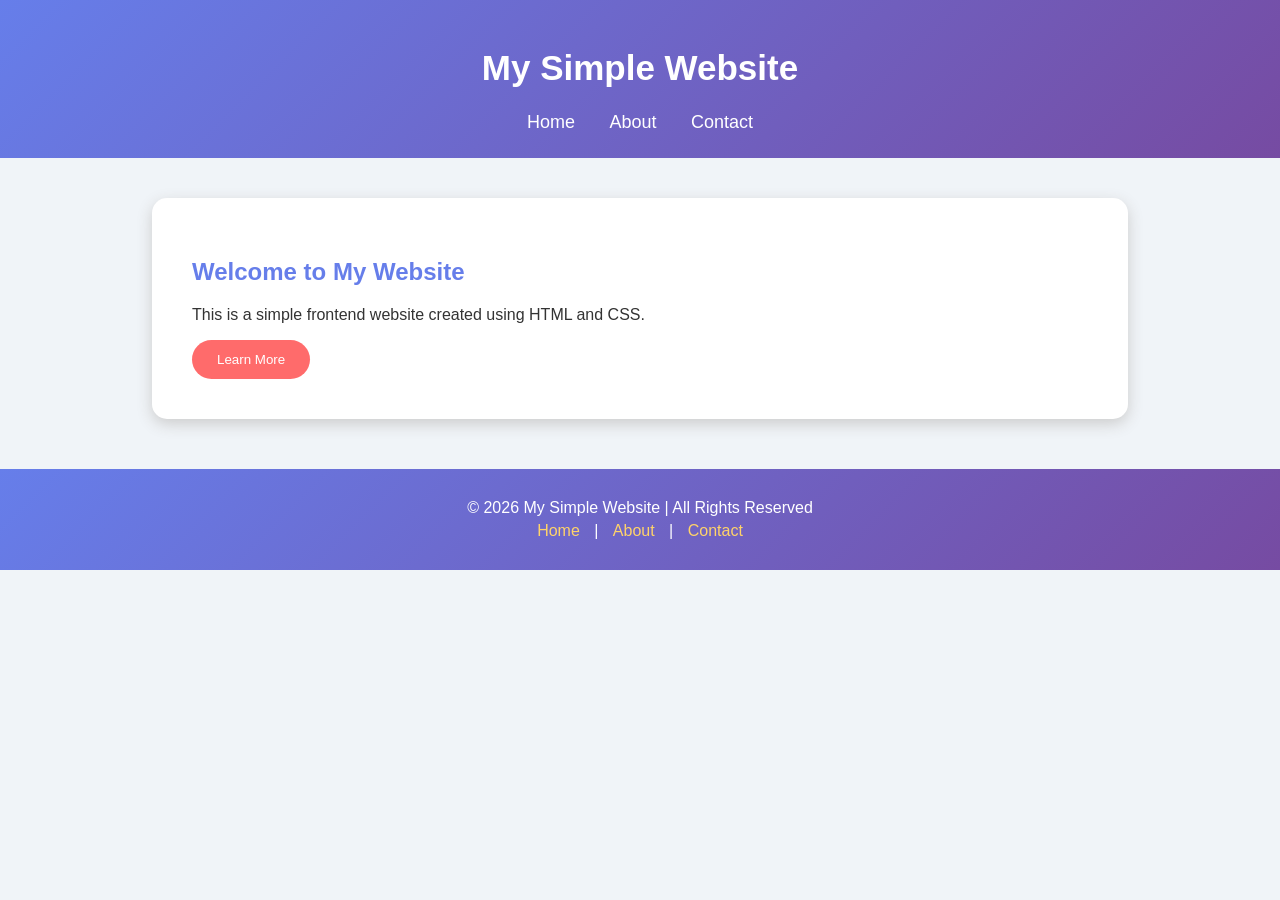
==== index.html @ 0c711ea4 "initial commit" ====
<!DOCTYPE html>
<html>
<head>
    <title>My Website - Home</title>
    <link rel="stylesheet" href="style.css">
</head>

<body>

<header>
    <h1>My Simple Website</h1>

    <nav>
        <a href="index.html">Home</a>
        <a href="about.html">About</a>
        <a href="contact.html">Contact</a>
    </nav>
</header>


<section>
    <h2>Welcome to My Website</h2>

    <p>
        This is a simple frontend website created using HTML and CSS.
    </p>

    <button>Learn More</button>

</section>


<footer>

<p>
    © 2026 My Simple Website | All Rights Reserved
</p>

<p>

    <a href="index.html">Home</a> |
    <a href="about.html">About</a> |
    <a href="contact.html">Contact</a>

</p>

</footer>


</body>
</html>
---- style.css ----
body {

    font-family: 'Segoe UI', sans-serif;
    margin: 0;
    background-color: #f0f4f8;
    color: #333;

}



header {

    background: linear-gradient(135deg, #667eea, #764ba2);
    color: white;
    padding: 25px;
    text-align: center;

}



header h1 {

    font-size: 35px;

}



nav {

    margin-top: 20px;

}



nav a {

    color: white;
    text-decoration: none;
    margin: 15px;
    font-size: 18px;

}



nav a:hover {

    color: #ffd369;

}



section {

    background-color: white;

    width: 70%;

    margin: 40px auto;

    padding: 40px;

    border-radius: 15px;

    box-shadow: 0px 5px 15px #ccc;

}



h2 {

    color: #667eea;

}



button {

    background-color: #ff6b6b;

    color:white;

    border:none;

    padding:12px 25px;

    border-radius:20px;

    cursor:pointer;

}



button:hover {

    background-color:#ee5253;

}



input, textarea {

    padding:12px;

    width:300px;

    border:1px solid #ccc;

    border-radius:8px;

}



footer {

    background: linear-gradient(135deg, #667eea, #764ba2);

    color: white;

    text-align: center;

    padding: 25px 10px;

    margin-top: 50px;

    font-size: 16px;

}



footer p {

    margin: 5px;

}



footer a {

    color: #ffd369;

    text-decoration: none;

    margin: 0 10px;

}



footer a:hover {

    color: white;

}
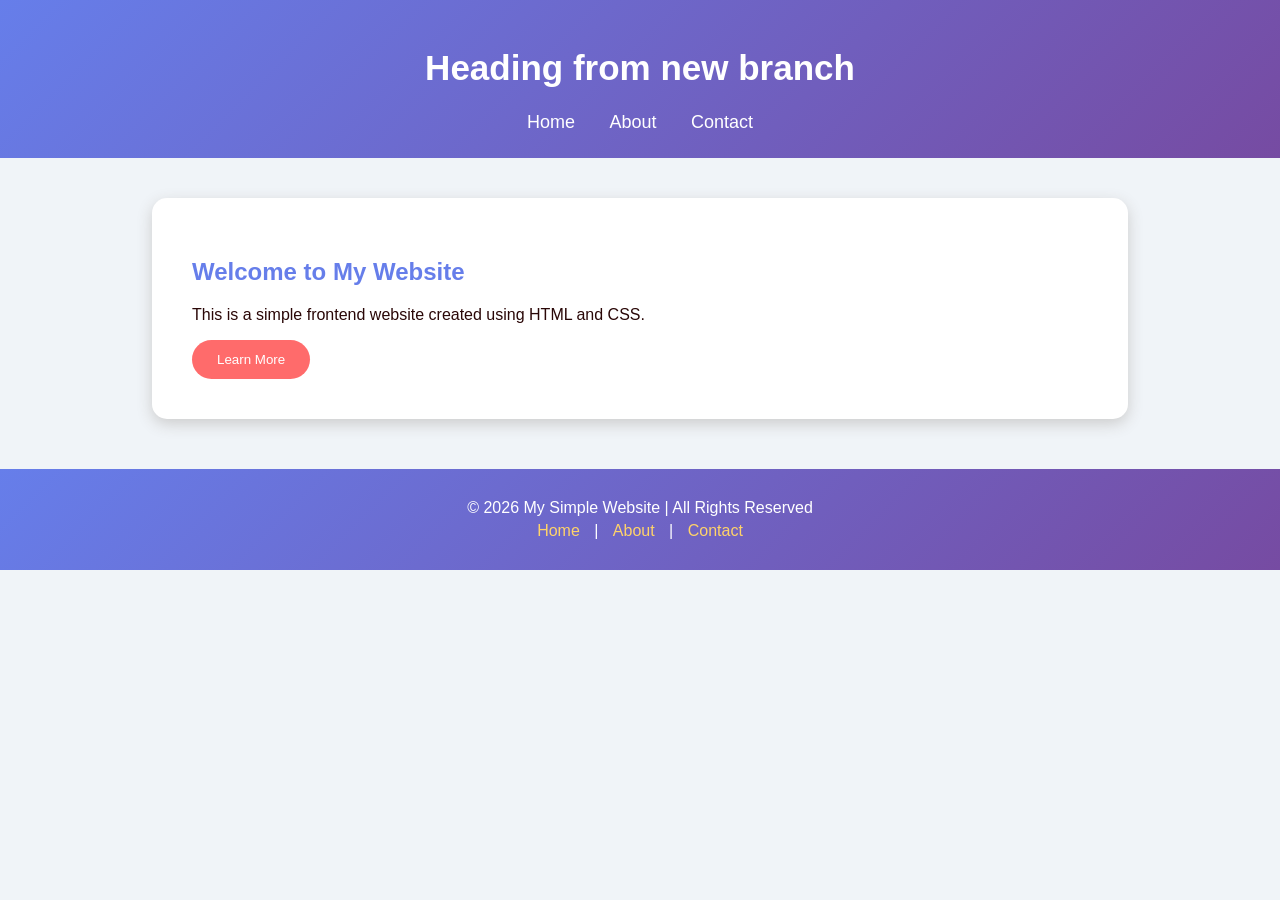
==== commit c217b190: "change heading on a new branch" ====
--- a/index.html
+++ b/index.html
@@ -8,7 +8,7 @@
 <body>
 
 <header>
-    <h1>My Simple Website</h1>
+    <h1>Heading from new branch</h1>
 
     <nav>
         <a href="index.html">Home</a>
--- a/style.css
+++ b/style.css
@@ -3,7 +3,7 @@
     font-family: 'Segoe UI', sans-serif;
     margin: 0;
     background-color: #f0f4f8;
-    color: #333;
+    color: #2a0707;
 
 }
 
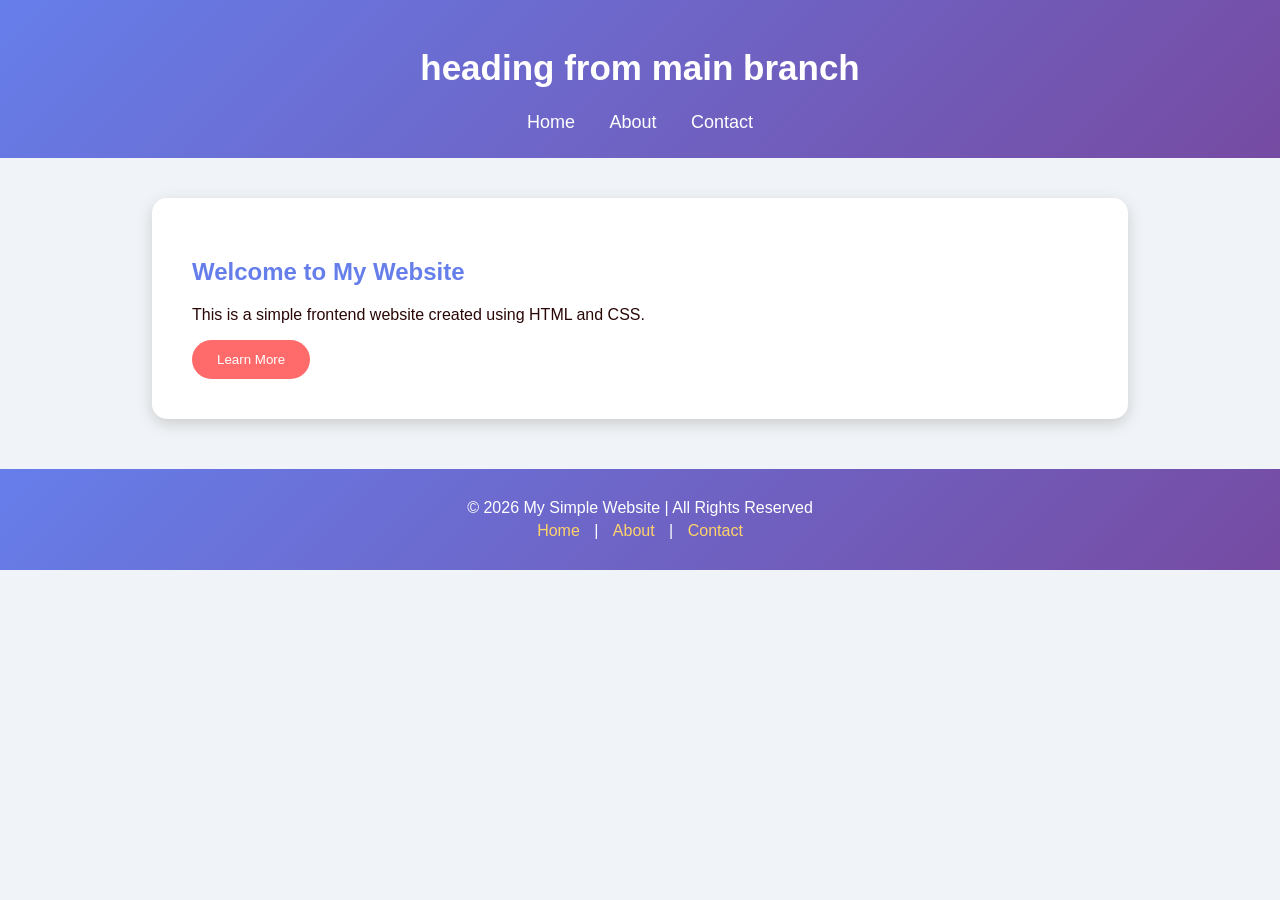
==== commit 6736c8e2: "change heading from main" ====
--- a/index.html
+++ b/index.html
@@ -8,7 +8,7 @@
 <body>
 
 <header>
-    <h1>Heading from new branch</h1>
+    <h1>heading from main branch</h1>
 
     <nav>
         <a href="index.html">Home</a>
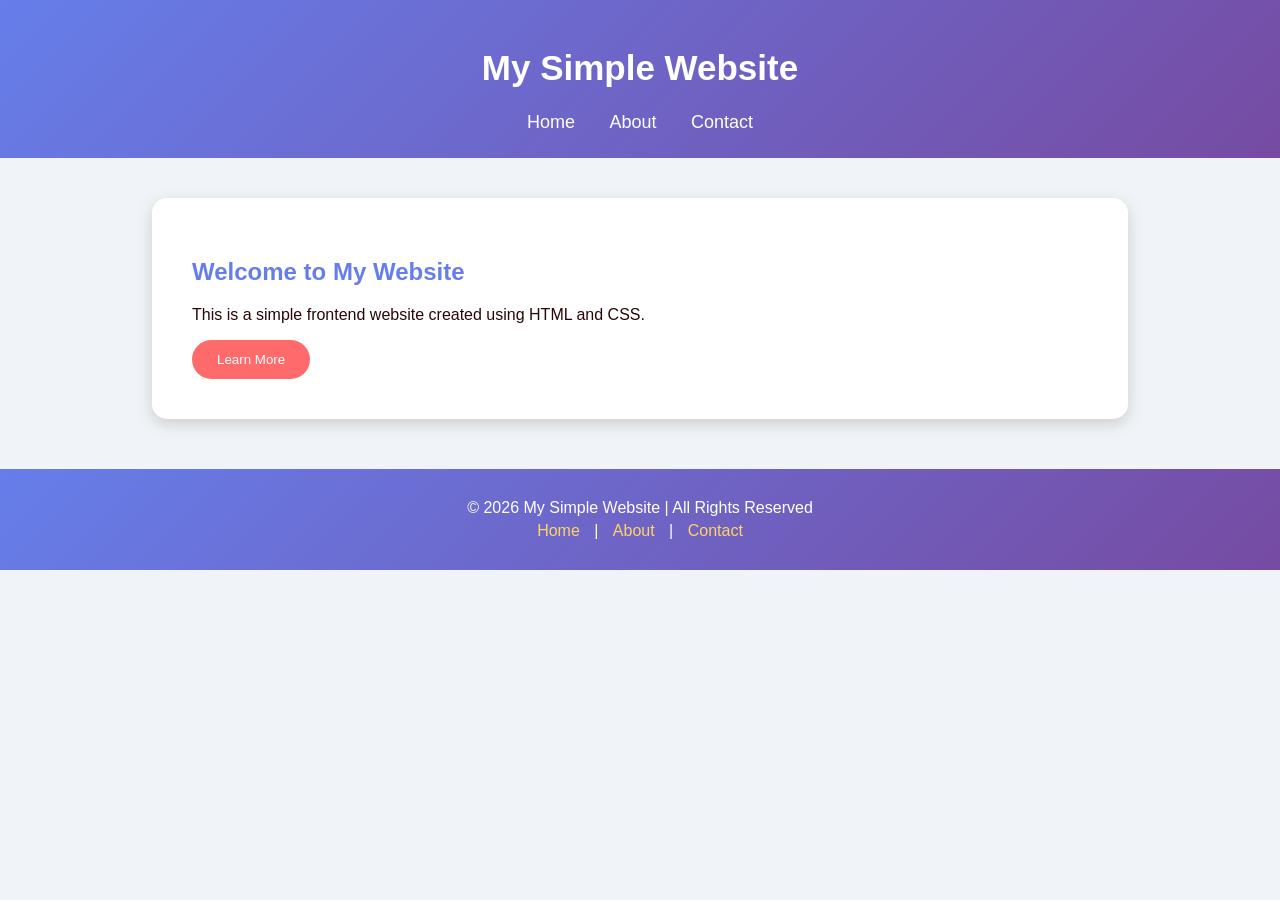
==== commit 315e7eb3: "Merge branch 'new-branch'" ====
--- a/index.html
+++ b/index.html
@@ -8,7 +8,7 @@
 <body>
 
 <header>
-    <h1>heading from main branch</h1>
+    <h1>My Simple Website</h1>
 
     <nav>
         <a href="index.html">Home</a>
